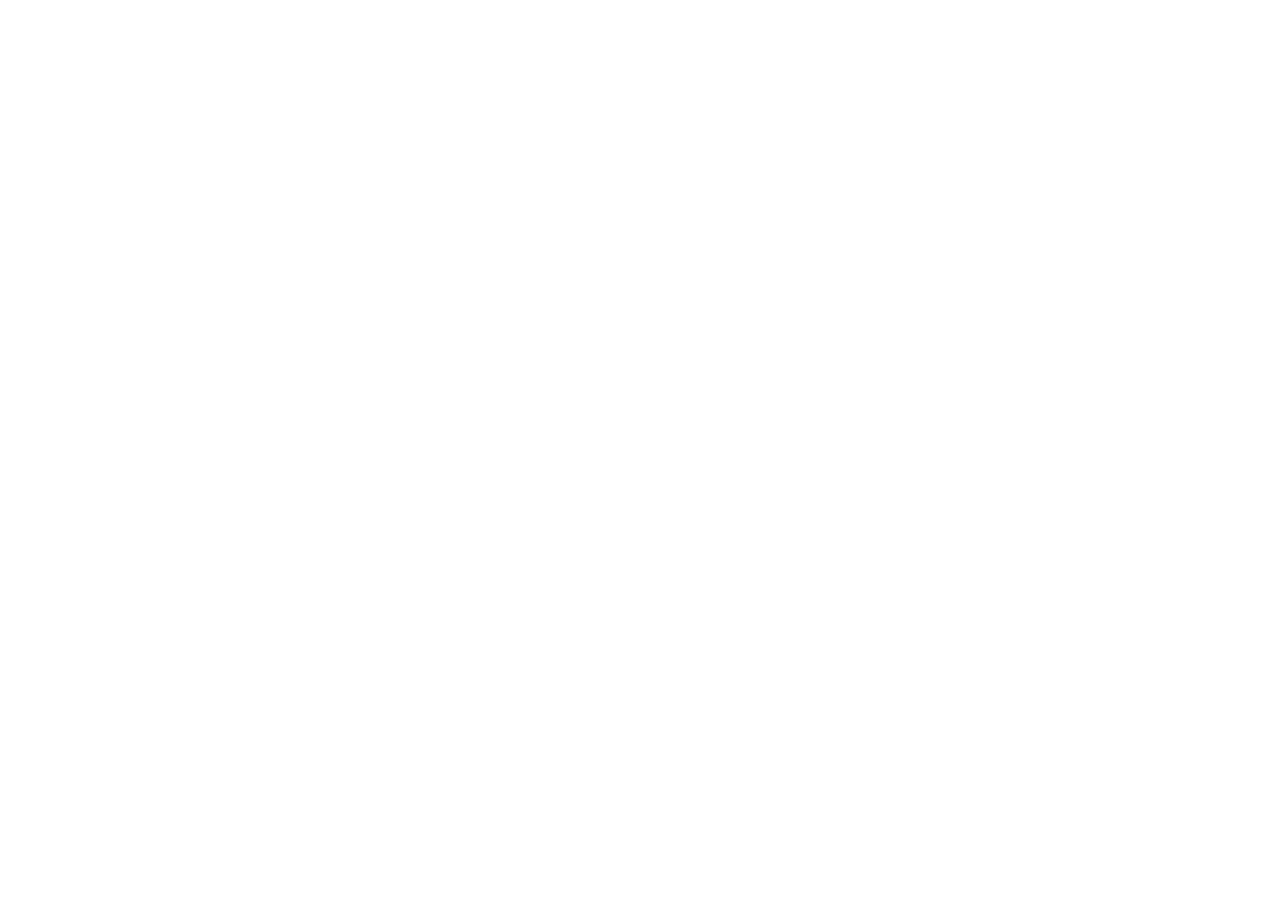
==== Exercise-4/index.html @ ad6174bd "Finish Exercise 3" ====
<!DOCTYPE html>
<html lang="en">
  <head>
    <meta charset="UTF-8" />
    <meta name="viewport" content="width=device-width, initial-scale=1.0" />
    <title>Exercise 4 |Clothing</title>
  </head>
  <body></body>
</html>
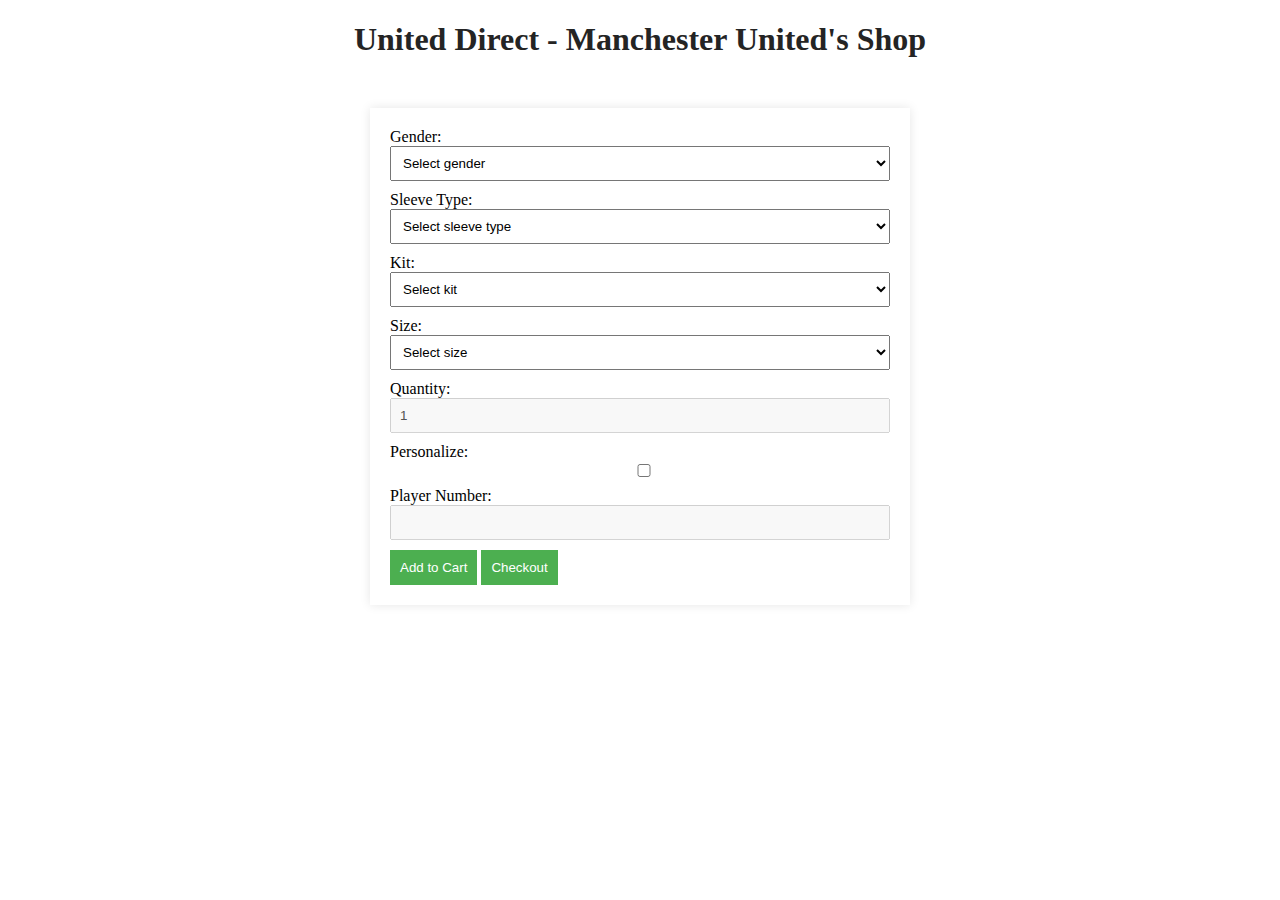
==== commit b1c56ef7: "Exercise 4 left club discount for tomorrow" ====
--- a/Exercise-4/index.html
+++ b/Exercise-4/index.html
@@ -3,7 +3,75 @@
   <head>
     <meta charset="UTF-8" />
     <meta name="viewport" content="width=device-width, initial-scale=1.0" />
-    <title>Exercise 4 |Clothing</title>
+    <title>United Direct - Manchester United's Shop</title>
+    <link rel="stylesheet" href="./styles.css" />
+    <script defer src="./app.js"></script>
   </head>
-  <body></body>
+  <body>
+    <h1>United Direct - Manchester United's Shop</h1>
+    <div class="container">
+      <form id="jerseyForm">
+        <label for="gender">Gender:</label>
+        <select id="gender">
+          <option value="0" disabled selected>Select gender</option></select
+        ><br />
+
+        <label for="sleeveType">Sleeve Type:</label>
+        <select id="sleeveType">
+          <option value="0" disabled selected>
+            Select sleeve type
+          </option></select
+        ><br />
+
+        <label for="kit">Kit:</label>
+        <select id="kit">
+          <option value="0" selected disabled>Select kit</option>
+        </select>
+        <br />
+
+        <label for="size">Size:</label>
+        <select id="size">
+          <option value="0" disabled selected>Select size</option>
+        </select>
+        <br />
+
+        <label for="quantity">Quantity:</label>
+        <input
+          type="number"
+          id="quantity"
+          min="1"
+          value="1"
+          disabled
+          required
+        /><br />
+        <div>
+          <label for="personalize">Personalize:</label>
+          <input type="checkbox" id="personalize" />
+        </div>
+        <label for="playerNumber">Player Number:</label>
+        <input
+          type="number"
+          min="1"
+          max="99"
+          id="playerNumber"
+          disabled
+        /><br />
+
+        <button type="submit" id="addToCartBtn" disabled>Add to Cart</button>
+        <button type="submit" id="checkoutBtn" disabled>Checkout</button>
+      </form>
+      <div class="club" id="club" style="display: none">
+        <label for="club-member-select"
+          >Are you Member of Manchester United Club?</label
+        >
+        <select name="club-member-select" id="club-member-select">
+          <option value="0" disabled>Choose one Option..</option>
+          <option value="yes">Yes. Go Manchester!</option>
+          <option value="no">No. I Love Ten Hag</option>
+        </select>
+        <br />
+      </div>
+      <div class="cartContainer" id="cartContainer"></div>
+    </div>
+  </body>
 </html>
--- a/Exercise-4/styles.css
+++ b/Exercise-4/styles.css
@@ -0,0 +1,70 @@
+h1,
+h3 {
+  text-align: center;
+  color: #242424;
+}
+
+.container {
+  max-width: 500px;
+  margin: 50px auto;
+  padding: 20px;
+  background-color: #fff;
+  box-shadow: 0 0 10px rgba(0, 0, 0, 0.1);
+}
+
+.table {
+  width: 100%;
+  margin-bottom: 1rem;
+  color: #212529;
+  border-collapse: collapse;
+}
+.table th,
+.table td {
+  padding: 0.75rem;
+  vertical-align: top;
+  border-top: 1px solid #dee2e6;
+  text-align: center;
+}
+.table thead th {
+  vertical-align: bottom;
+  border-bottom: 2px solid #dee2e6;
+}
+.table tbody + tbody {
+  border-top: 2px solid #dee2e6;
+}
+
+/* Estilos para el contenedor del total */
+.text-end {
+  text-align: center;
+}
+
+.form {
+  display: flex;
+  flex-direction: column;
+  align-items: center;
+}
+
+label {
+  margin-top: 10px;
+}
+
+input,
+select {
+  margin-bottom: 10px;
+  padding: 8px;
+  width: 100%;
+  box-sizing: border-box;
+}
+
+button,
+input[type='submit'] {
+  padding: 10px;
+  background-color: #4caf50;
+  color: #fff;
+  border: none;
+  cursor: pointer;
+}
+
+button:hover {
+  background-color: #45a049;
+}
